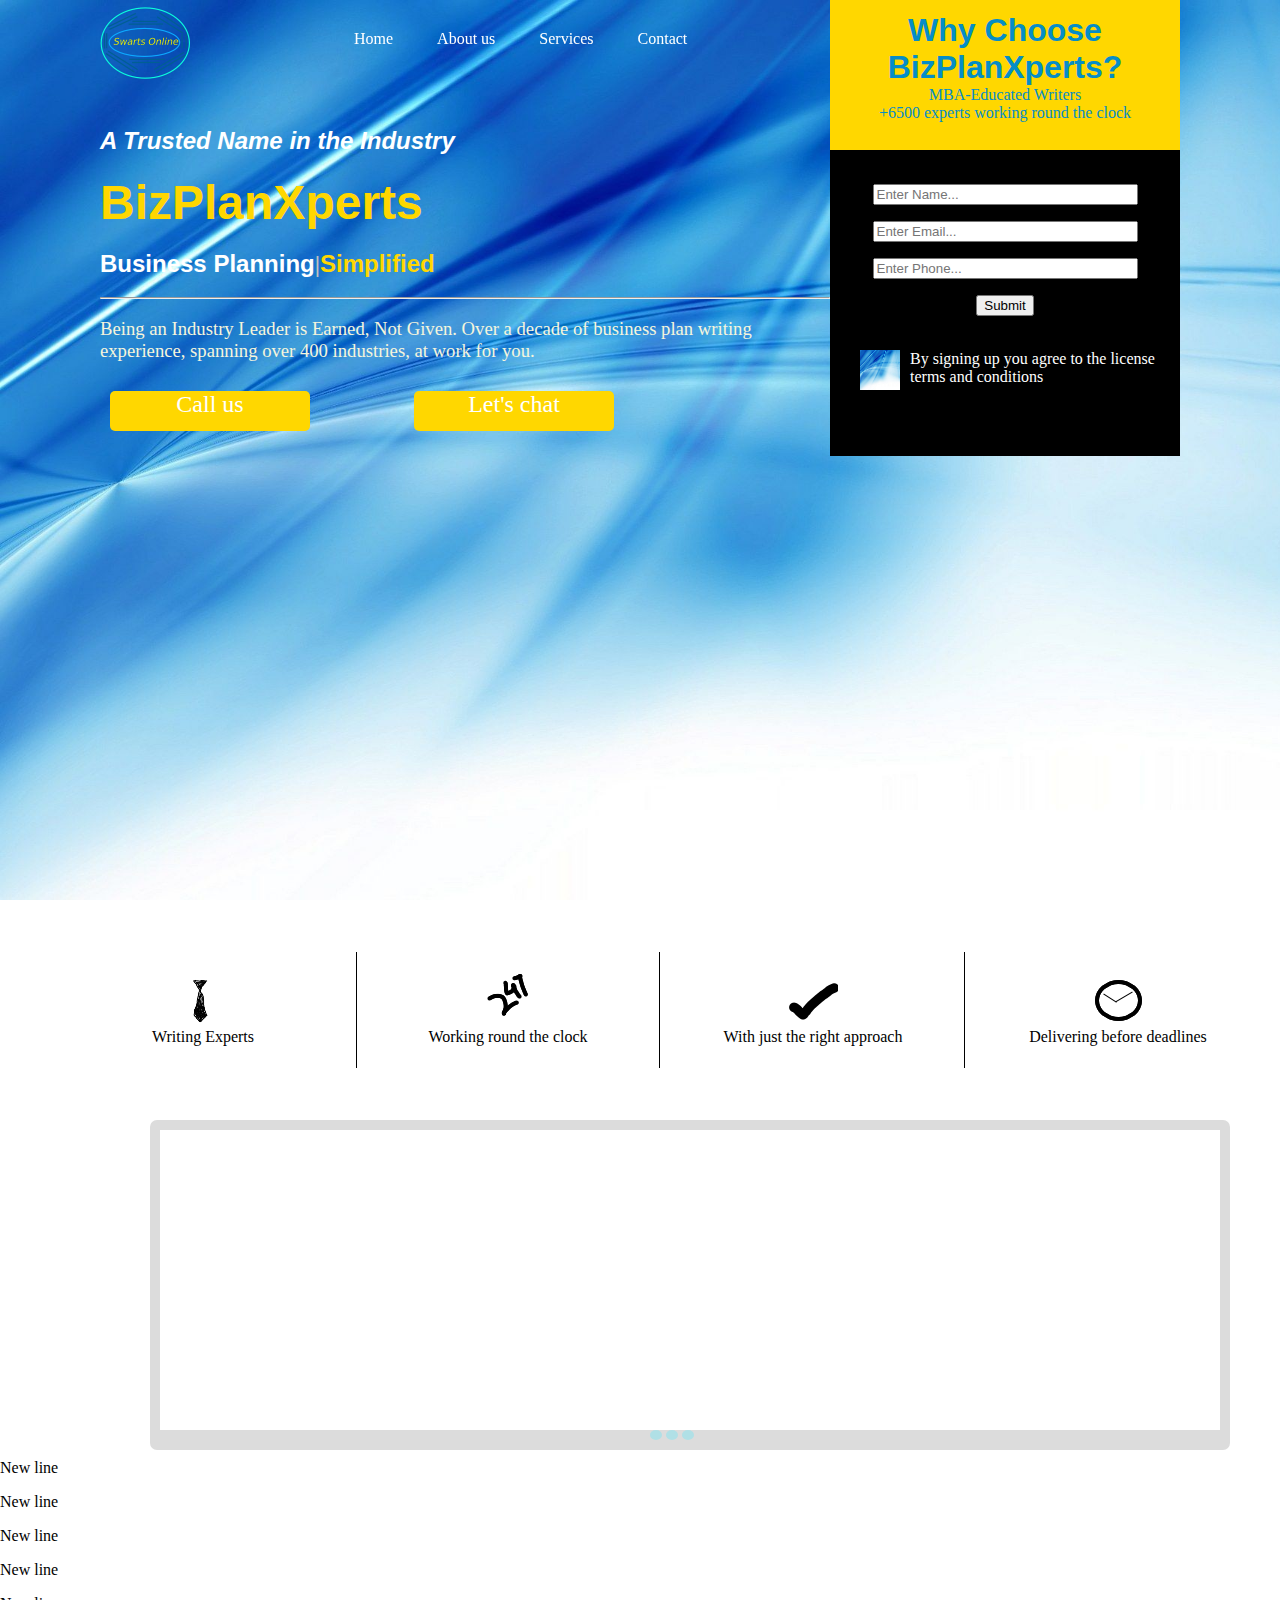
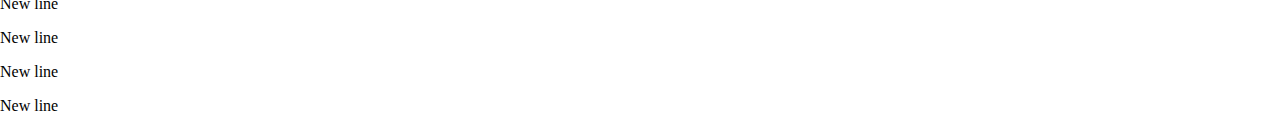
==== index.html @ 4c9b12e8 "first commit" ====
<!doctype html>
<html lang="en-US">
<head>
    <meta charset="UTF-8">
	<meta name="viewport" content="width=device-width, initial-scale=1">
	<link rel="stylesheet" type="text/css" href="style.css">
    <title>BizPlanXperts - The success planners</title>
</head>
<body style="margin:0px">
	<div class="upperpart">
	<div id="tpbr" class="topbar">
		<img class="logo" src="images/Swarts Online.png" alt="BizPlanXperts logo">
		<nav class="navbar">
			<div class="dropdown">
				<li class="dropbtn">Home</li>
			</div> 
			  <div class="dropdown">
				<li class="dropbtn">About us</li>
			  </div> 
			  <div class="dropdown">
				<li class="dropbtn">Services</li>
				<div class="dropdown-content">
				  <li><a href="services.html#assurance">Assurance</a></li>
				  <li><a href="services.html#audit">Internal Audit</a></li>
				  <div class="softdev">
					<li><a href="services.html#softwaredevelopment">Software Development</a></li>
					<div class="dropdown-content-1">
						<a href="services1.html#erp">ERP</a>
						<a href="services1.html#ondemand">On-Demand</a>
					</div>
				  </div>
				</div>
			  </div>
			  <div class="dropdown">
				<li class="dropbtn"><a href="contact.html" target="_blank">Contact</a></li>
			  </div> 
		</nav>
	</div>
	
	<nav class="navright">  
		<div class="navrightinfo">
			<font size="6" color="#058DC7" face="arial"><b>Why Choose BizPlanXperts?</b><br></font>
			<font face="verdana" color="#058DC7">MBA-Educated Writers<br></font> 
			<font face="verdana" color="#058DC7">+6500 experts working round the clock<br></font>  
		</div> 
		<div class="navrightform">
			<p>aa</p>
			<input class="nameentry" type="text" name="your-name" size="30" placeholder="Enter Name...">
			<br>
			<p></p>
			<input class="emailentry" type="text" name="your-name" size="30" placeholder="Enter Email...">
			<br>
			<p></p>
			<input class="phoneentry" type="text" name="your-name" size="30" placeholder="Enter Phone...">
			<br>
			<p></p>
			<input class="submitform" type="submit" name="your-name" size="30" value="Submit">
			<br>
			<br>
			<div>
				<img src="images/2.jpg" height="40px" width="40px" style="float:left;margin-left: 30px;">
				<p style="padding: 0px 80px;text-align: left;width: 250px;"><font color="white">By signing up you agree to the license terms and conditions</font></p>
				<br>
				<br>
				<br>
			</div>
		</div>
	</nav>
	<p>
		<br>
		<br>
		<br>
		<br>
		<br>
		<br>
	</p>
	<h3 style="padding: 0px 100px;">
		<font size="5px" color="white" face="arial"><em>A Trusted Name in the Industry<br></em></font>
	</h3>
	<h2 style="padding: 0px 100px;">
		<font size="46px" weight="600" color="gold" face="arial">BizPlanXperts</font>
	</h2>
	<h2 style="padding: 0px 100px;">
		<font color="white" face="arial">Business Planning</font><font color="silver">|</font><font color="gold" face="arial">Simplified</font>
	</h2>
	<hr style="padding: 0px 100px;margin-left: 100px;margin-right: 30px;color: gold;">
	<p style="padding: 0px 100px; color: beige; font-size: 14pt;">Being an Industry Leader is Earned, Not Given. Over a decade of business plan writing experience, spanning over 400 industries, at work for you.</p>
	<div class=contactbuttons style="margin-left: 100px;padding:10px">
	<li class="contlist"><a href="default.asp"><font size="5">Call us</font></a></li>
	<li class="contlist" style="margin-left: 100px;"><a href="news.asp"><font size="5">Let's chat</font></a></li>
	</div>
	</div>
	<div class="secondpart" id="scndprt" style="margin-top: 50px;">
		<table style="text-align: center;margin-left: 50px;height: 120px;">
			<tr>
			  <td style="width: 300px;"><img src="images/tie.png" style="width: 50px;height:50px;"><br>Writing Experts</td>
			  <td style="width: 300px; border-left-style: solid; border-right-style: solid;border-width: 1px;"><img src="images/247.png" style="width: 50px;height:50px;"><br>Working round the clock</td>
			  <td style="width: 300px;border-right-style: solid;border-width: 1px;"><img src="images/tick.png" style="width: 50px;height:50px;"><br>With just the right approach</td>
			  <td style="width: 300px;"><img src="images/clock.png" style="width: 50px;height:50px;"><br>Delivering before deadlines</td>
			</tr> 
		  </table>
	</div>
	<div class="thirdpart" id="thrdprt">
	<div class="thirdone" id="thrdone">
		<img src="images/creative.jpg" style="height: 260px; width: 300px;float:left;margin-left: 10px;">
		<h4 style="margin-left: 330px;">Sub - heading para 1</h4>
		<h2 style="margin-left: 330px;">Heading para 1</h2>
		<p style="margin-left: 330px;">Para 1Para 1Para 1Para 1Para 1Para 1Para 1Para 1Para 1Para 1Para 1Para 1Para 1Para 1Para 1Para 1Para 1Para 1Para 1Para 1Para 1Para 1Para 1Para 1Para 1Para 1Para 1Para 1Para 1Para 1Para 1Para 1Para 1Para 1Para 1Para 1Para 1Para 1Para 1Para 1Para 1Para 1Para 1Para 1Para 1Para 1Para 1Para 1Para 1Para 1Para 1Para 1Para 1Para 1Para 1Para 1</p>
	</div>
	<div class="thirdtwo" id="thrdtwo">
		<img src="images/creative.jpg" style="height: 260px; width: 300px;float:left;margin-left: 10px;">
		<h4 style="margin-left: 330px;">Sub - heading para 2</h4>
		<h2 style="margin-left: 330px;">Heading para 2</h2>
		<p style="margin-left: 330px;">Para 2Para 2Para 2Para 2Para 2Para 2Para 2Para 2Para 2Para 2Para 2Para 2Para 2Para 2Para 2Para 2Para 2Para 2Para 2Para 2Para 2Para 2Para 2Para 2Para 2Para 2Para 2Para 2Para 2Para 2Para 2Para 2Para 2Para 2Para 2Para 2Para 2Para 2Para 2Para 2Para 2Para 2Para 2Para 2Para 2Para 2Para 2Para 2Para 2Para 2Para 2Para 2Para 2Para 2Para 2Para 2</p>
	</div>
	<div class="thirdthree" id="thrdthree">
		<img src="images/creative.jpg" style="height: 260px; width: 300px;float:left;margin-left: 10px;">
		<h4 style="margin-left: 330px;">Sub - heading para 3</h4>
		<h2 style="margin-left: 330px;">Heading para 3</h2>
		<p style="margin-left: 330px;">Para 3Para 3Para 3Para 3Para 3Para 3Para 3Para 3Para 3Para 3Para 3Para 3Para 3Para 3Para 3Para 3Para 3Para 3Para 3Para 3Para 3Para 3Para 3Para 3Para 3Para 3Para 3Para 3Para 3Para 3Para 3Para 3Para 3Para 3Para 3Para 3Para 3Para 3Para 3Para 3Para 3Para 3Para 3Para 3Para 3Para 3Para 3Para 3Para 3Para 3Para 3Para 3Para 3Para 3Para 3Para 3</p>
	</div>
	</div>
	<div class="togglebuttons" id="tglbtns" style="margin-left: 650px; margin-top: -75px;"> 
	<button class="tbt" id="tbt1" onclick="selectDiv(this)"><span></span></button>
	<button class="tbt" id="tbt2" onclick="selectDiv(this)"><span></span></button>
	<button class="tbt" id="tbt3" onclick="selectDiv(this)	"><span></span></button>
	</div>
	<p id="check">New line</p>
	<p>New line</p>
	<p>New line</p>
	<p>New line</p>
	<p>New line</p>
	<p>New line</p>
	<p>New line</p>
	<p>New line</p>
	
<script type="text/javascript" src="script.js"></script>

</body>
---- style.css ----
.upperpart {
	height:100vh;
	background-image: url('images/2.jpg');
	background-size: cover;
	margin-top: -16px;
}
.topbar {
	position: fixed;
	width:100%;
	z-index: 1;
	display: flex;
}

.logo {
	margin-left: 7.5%;
	height:100px;
	width: 100px;
}

.navbar {
  list-style-type: none;
  width: 50%;
  margin-left: 10%;
  margin-top: 20px;
}

.dropdown {
	position: relative;
	display: inline-block;
}

.dropbtn {
	color: white;
	padding: 10px 10px 10px 10px;
	font-size: 16px;
	border: none;
	cursor: pointer;
	margin-left: 20px;
}

.dropbtn a {
	text-decoration: none;
	color: white;
}  	

  /* Dropdown Content (Hidden by Default) */
.dropdown-content {
	display: none;
	position: absolute;
	background-color: black;
	min-width: 160px;
	box-shadow: 0px 8px 16px 0px rgba(0,0,0,0.2);
	z-index: 1;
	border-radius: 5px;
	/* opacity: 75%; */ /*Setting opacity like this will affect color of text also */
	background-color: rgba(0,0,0,0.75); /*0.75 will set opacity to 75%.*/
	right: -40px;
}
 
.dropdown-content-1 {
	position: absolute;
	left: 100%;
	top: 60%;
	min-width: 160px;
	display: none;
	background-color: black;
	box-shadow: 0px 8px 16px 0px rgba(0,0,0,0.2);
	z-index: 1;
	border-radius: 5px;
	background-color: rgba(0,0,0,0.75); /*0.75 will set opacity to 75%.*/
}

.dropdown-content a, .dropdown-content-1 a {
	color:#FFFFFF;
	padding: 12px 16px;
	text-decoration:none;
	display: block;
	text-align: center;
	border-radius: 5px;
 }
  

.dropdown-content a:hover, .dropdown-content-1 a:hover {
	  line-height: 1.42857143;
	  border-bottom-style: solid;
	  border-bottom-color: aqua;
	  border-bottom-width: 0.5px;
}
  

.dropdown:hover .dropdown-content {
	display: block;
}

.softdev:hover .dropdown-content-1 {
	display: block;
}
  

.dropdown:hover .dropbtn {
	background-color: gold;
	color: white;
	border-radius: 5px;  /*for rounded corners*/
}

.navright {
	float:right; 
	margin-right:100px;
	list-style-type: none;
  	width: 350px;
  	background-color:gold;
	text-align: center;
}

.navrightinfo {
	padding:12px;
}
.navrightform {
	background-color: black;
	margin-bottom: -15px;
}

.contlist {
	background-color: gold;
	border-radius:5px;
	width:200px; 
	height:40px; 
	text-align: center;
	display: inline-block;
}

.contlist a {
	text-decoration: none;
	color: white;
	padding-top: 20px;
	vertical-align: middle;
	
}

.thirdpart {
	display:flex;
	overflow: hidden; 
	margin-top: 50px;
	margin-bottom: 50px;
	margin-left: 150px;
	margin-right: 150px;
	width:1060px;
	height:300px;
	border-style:solid;
	border-width: 10px;
	border-bottom-width: 20px; 
	border-radius: 7px;
	border-color: gainsboro;
}

.thirdone,.thirdtwo,.thirdthree {
	transform:translateX(1050px);
	margin-top: 20px;
	transition:0.5s linear;
	max-width: 0px;
	display:block;
}

.tbt {
	height:10px;
	cursor:pointer;
	background: none;
	border: none;
	background-color: powderblue;
	border-radius: 100%;
	user-select: none;
}


  
  /* The container <div> - needed to position the dropdown content */
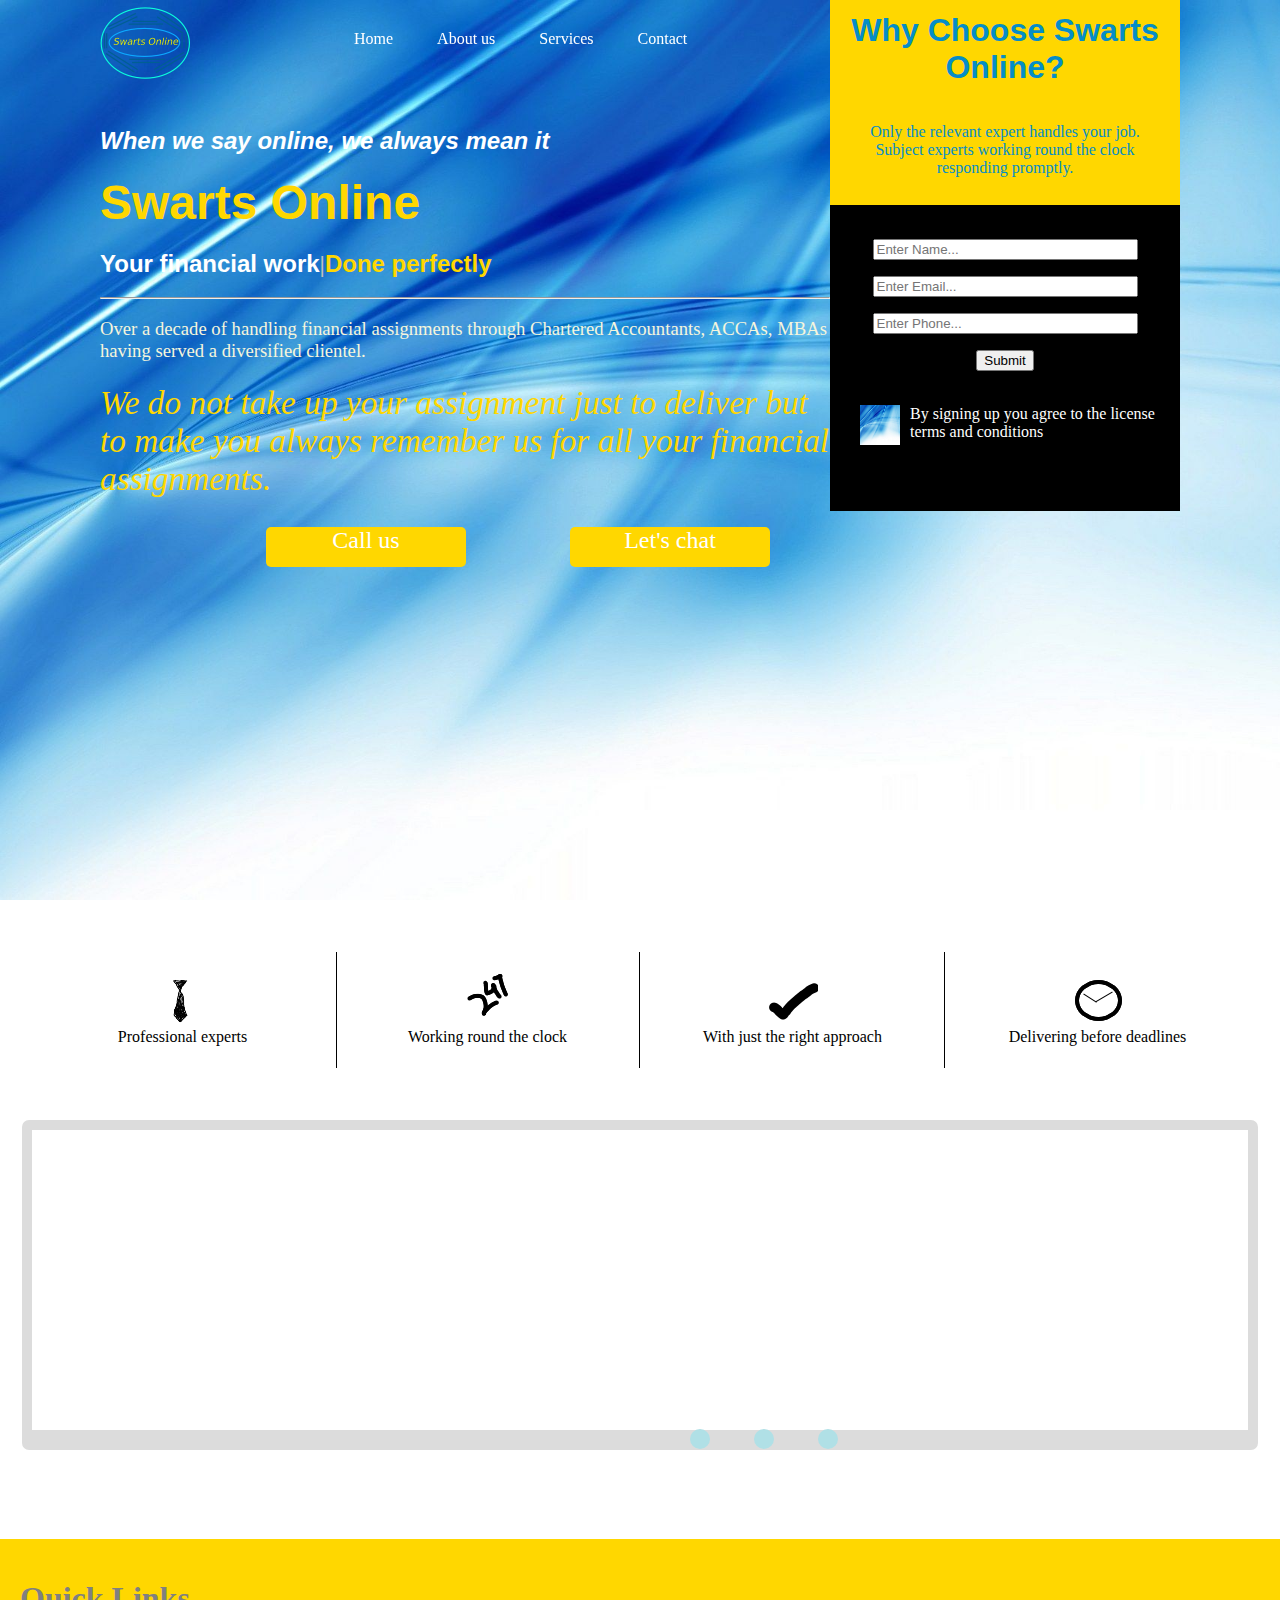
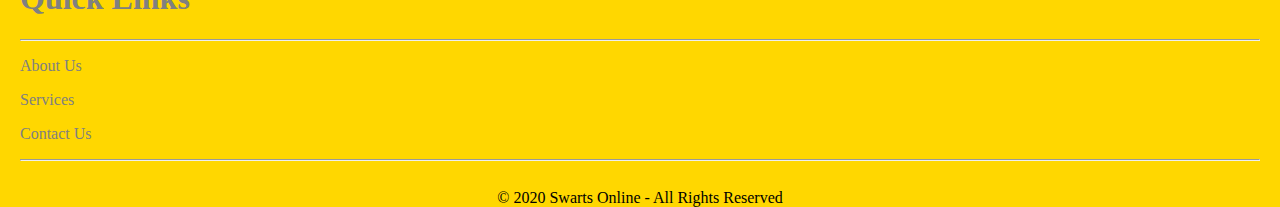
==== commit 14212fe0: "added contact page" ====
--- a/index.html
+++ b/index.html
@@ -4,20 +4,20 @@
     <meta charset="UTF-8">
 	<meta name="viewport" content="width=device-width, initial-scale=1">
 	<link rel="stylesheet" type="text/css" href="style.css">
-    <title>BizPlanXperts - The success planners</title>
+    <title>Swarts Online - Your online service provider</title>
 </head>
-<body style="margin:0px">
+<body>
 	<div class="upperpart">
 	<div id="tpbr" class="topbar">
-		<img class="logo" src="images/Swarts Online.png" alt="BizPlanXperts logo">
+		<img class="logo" src="images/Swarts Online.png" alt="Swarts Online logo">
 		<nav class="navbar">
 			<div class="dropdown">
-				<li class="dropbtn">Home</li>
+				<li class="dropbtn"><a href="index.html">Home</a></li>
 			</div> 
-			  <div class="dropdown">
-				<li class="dropbtn">About us</li>
-			  </div> 
-			  <div class="dropdown">
+			<div class="dropdown">
+				<li class="dropbtn"><a href="about.html" target="_blank">About us</a></li>
+			</div> 
+			<div class="dropdown">
 				<li class="dropbtn">Services</li>
 				<div class="dropdown-content">
 				  <li><a href="services.html#assurance">Assurance</a></li>
@@ -30,18 +30,18 @@
 					</div>
 				  </div>
 				</div>
-			  </div>
-			  <div class="dropdown">
+			</div>
+			<div class="dropdown">
 				<li class="dropbtn"><a href="contact.html" target="_blank">Contact</a></li>
-			  </div> 
+			</div> 
 		</nav>
 	</div>
 	
 	<nav class="navright">  
 		<div class="navrightinfo">
-			<font size="6" color="#058DC7" face="arial"><b>Why Choose BizPlanXperts?</b><br></font>
-			<font face="verdana" color="#058DC7">MBA-Educated Writers<br></font> 
-			<font face="verdana" color="#058DC7">+6500 experts working round the clock<br></font>  
+			<font size="6" color="#058DC7" face="arial"><b>Why Choose Swarts Online?</b><br><br></font>
+			<font face="verdana" color="#058DC7">Only the relevant expert handles your job.<br></font> 
+			<font face="verdana" color="#058DC7">Subject experts working round the clock responding promptly.<br></font>  
 		</div> 
 		<div class="navrightform">
 			<p>aa</p>
@@ -75,49 +75,56 @@
 		<br>
 	</p>
 	<h3 style="padding: 0px 100px;">
-		<font size="5px" color="white" face="arial"><em>A Trusted Name in the Industry<br></em></font>
+		<font size="5px" color="white" face="arial"><em>When we say online, we always mean it<br></em></font>
 	</h3>
 	<h2 style="padding: 0px 100px;">
-		<font size="46px" weight="600" color="gold" face="arial">BizPlanXperts</font>
+		<font size="46px" weight="600" color="gold" face="arial">Swarts Online</font>
 	</h2>
 	<h2 style="padding: 0px 100px;">
-		<font color="white" face="arial">Business Planning</font><font color="silver">|</font><font color="gold" face="arial">Simplified</font>
+		<font color="white" face="arial">Your financial work</font><font color="silver">|</font><font color="gold" face="arial">Done perfectly</font>
 	</h2>
 	<hr style="padding: 0px 100px;margin-left: 100px;margin-right: 30px;color: gold;">
-	<p style="padding: 0px 100px; color: beige; font-size: 14pt;">Being an Industry Leader is Earned, Not Given. Over a decade of business plan writing experience, spanning over 400 industries, at work for you.</p>
-	<div class=contactbuttons style="margin-left: 100px;padding:10px">
+	<p style="padding: 0px 100px; color: beige; font-size: 14pt;">
+		Over a decade of handling financial assignments through Chartered Accountants, ACCAs, MBAs having served a diversified clientel.
+		<br>
+		<br>
+		<span style="color:gold; font-style: italic; font-size: 25pt;">We do not take up your assignment just to deliver but to make you always remember us for all your financial assignments.</span>
+	</p>
+	<div class=contactbuttons style="margin-left: 20%;padding:10px">
 	<li class="contlist"><a href="default.asp"><font size="5">Call us</font></a></li>
 	<li class="contlist" style="margin-left: 100px;"><a href="news.asp"><font size="5">Let's chat</font></a></li>
 	</div>
 	</div>
+
 	<div class="secondpart" id="scndprt" style="margin-top: 50px;">
-		<table style="text-align: center;margin-left: 50px;height: 120px;">
+		<table style="text-align: center;margin-left: auto;margin-right:auto;height: 120px;">
 			<tr>
-			  <td style="width: 300px;"><img src="images/tie.png" style="width: 50px;height:50px;"><br>Writing Experts</td>
+			  <td style="width: 300px;"><img src="images/tie.png" style="width: 50px;height:50px;"><br>Professional experts</td>
 			  <td style="width: 300px; border-left-style: solid; border-right-style: solid;border-width: 1px;"><img src="images/247.png" style="width: 50px;height:50px;"><br>Working round the clock</td>
 			  <td style="width: 300px;border-right-style: solid;border-width: 1px;"><img src="images/tick.png" style="width: 50px;height:50px;"><br>With just the right approach</td>
 			  <td style="width: 300px;"><img src="images/clock.png" style="width: 50px;height:50px;"><br>Delivering before deadlines</td>
 			</tr> 
 		  </table>
 	</div>
+
 	<div class="thirdpart" id="thrdprt">
 	<div class="thirdone" id="thrdone">
-		<img src="images/creative.jpg" style="height: 260px; width: 300px;float:left;margin-left: 10px;">
-		<h4 style="margin-left: 330px;">Sub - heading para 1</h4>
-		<h2 style="margin-left: 330px;">Heading para 1</h2>
-		<p style="margin-left: 330px;">Para 1Para 1Para 1Para 1Para 1Para 1Para 1Para 1Para 1Para 1Para 1Para 1Para 1Para 1Para 1Para 1Para 1Para 1Para 1Para 1Para 1Para 1Para 1Para 1Para 1Para 1Para 1Para 1Para 1Para 1Para 1Para 1Para 1Para 1Para 1Para 1Para 1Para 1Para 1Para 1Para 1Para 1Para 1Para 1Para 1Para 1Para 1Para 1Para 1Para 1Para 1Para 1Para 1Para 1Para 1Para 1</p>
+		<img src="images/assurance.jpg" style="height: 95%; width: 20%;float:left;margin-left: 10px;">
+		<h4 style="margin-left: 22.5%;">We provide</h4>
+		<h2 style="margin-left: 22.5%;">Assurance Services</h2>
+		<p style="margin-left: 22.5%;"> Our Assurance Service Line includes a diverse range of services that are cost effective and at the same time meet the highest standard of professional excellence so that we help create the maximum value for our clients. Our highly dynamic and experienced team bring years of professional experience combined with an audit and assurance approach and methodology that is benchmarked to international best practices to meet all your  regulatory reporting, financial control and other reporting needs.</p>
 	</div>
 	<div class="thirdtwo" id="thrdtwo">
-		<img src="images/creative.jpg" style="height: 260px; width: 300px;float:left;margin-left: 10px;">
-		<h4 style="margin-left: 330px;">Sub - heading para 2</h4>
-		<h2 style="margin-left: 330px;">Heading para 2</h2>
-		<p style="margin-left: 330px;">Para 2Para 2Para 2Para 2Para 2Para 2Para 2Para 2Para 2Para 2Para 2Para 2Para 2Para 2Para 2Para 2Para 2Para 2Para 2Para 2Para 2Para 2Para 2Para 2Para 2Para 2Para 2Para 2Para 2Para 2Para 2Para 2Para 2Para 2Para 2Para 2Para 2Para 2Para 2Para 2Para 2Para 2Para 2Para 2Para 2Para 2Para 2Para 2Para 2Para 2Para 2Para 2Para 2Para 2Para 2Para 2</p>
+		<img src="images/audit.jpg" style="height: 95%; width: 20%;float:left;margin-left: 10px;">
+		<h4 style="margin-left: 22.5%;">Outsource us your</h4>
+		<h2 style="margin-left: 22.5%;">Internal Audit</h2>
+		<p style="margin-left: 22.5%;">The internal audit department is of strategic importance in any business environment. It helps an organization manage the risks faced and meet the expectations of the various critical stakeholders  including shareholders, regulators, the Board, employees and the executive management. The internal audit department achieves this by a keen understanding of the organization’s strategic direction, it’s risk profile,  risk management priorities and the regulatory environment.</p>
 	</div>
 	<div class="thirdthree" id="thrdthree">
-		<img src="images/creative.jpg" style="height: 260px; width: 300px;float:left;margin-left: 10px;">
-		<h4 style="margin-left: 330px;">Sub - heading para 3</h4>
-		<h2 style="margin-left: 330px;">Heading para 3</h2>
-		<p style="margin-left: 330px;">Para 3Para 3Para 3Para 3Para 3Para 3Para 3Para 3Para 3Para 3Para 3Para 3Para 3Para 3Para 3Para 3Para 3Para 3Para 3Para 3Para 3Para 3Para 3Para 3Para 3Para 3Para 3Para 3Para 3Para 3Para 3Para 3Para 3Para 3Para 3Para 3Para 3Para 3Para 3Para 3Para 3Para 3Para 3Para 3Para 3Para 3Para 3Para 3Para 3Para 3Para 3Para 3Para 3Para 3Para 3Para 3</p>
+		<img src="images/software.jpg" style="height: 95%; width: 20%;float:left;margin-left: 10px;">
+		<h4 style="margin-left: 22.5%;">Benefit from our</h4>
+		<h2 style="margin-left: 22.5%;">Software Development</h2>
+		<p style="margin-left: 22.5%;">Get the best management packages from our off the shelf ERP solutions or have a customized solution matching your needs. Apart from ERP solutions we provide both web and desktop based applications developed right according to your choice. The applications do not only include financial solutions but software able to serve any sector.</p>
 	</div>
 	</div>
 	<div class="togglebuttons" id="tglbtns" style="margin-left: 650px; margin-top: -75px;"> 
@@ -125,14 +132,22 @@
 	<button class="tbt" id="tbt2" onclick="selectDiv(this)"><span></span></button>
 	<button class="tbt" id="tbt3" onclick="selectDiv(this)	"><span></span></button>
 	</div>
-	<p id="check">New line</p>
-	<p>New line</p>
-	<p>New line</p>
-	<p>New line</p>
-	<p>New line</p>
-	<p>New line</p>
-	<p>New line</p>
-	<p>New line</p>
+
+	
+	<div class="quicklinks">
+		<h1 style="color: gray;">Quick Links</h1>
+		<hr>
+		<div style="clear: both;"></div>
+		<p><a href="about.html">About Us</a></p>
+		<p><a href="services.html">Services</a></p>
+		<p><a href="contact.html">Contact Us</a></p>
+		<hr>
+	</div>
+	
+</footer>
+	<div class="copyright">
+		&copy; 2020 Swarts Online - All Rights Reserved
+	</div>
 	
 <script type="text/javascript" src="script.js"></script>
 
--- a/style.css
+++ b/style.css
@@ -1,3 +1,9 @@
+body {
+	margin: 0px;
+	padding: 0px;
+	font-family: 'Times New Roman', serif, Helvetica, Times, serif;
+}
+
 .upperpart {
 	height:100vh;
 	background-image: url('images/2.jpg');
@@ -22,6 +28,7 @@
   width: 50%;
   margin-left: 10%;
   margin-top: 20px;
+  transition: .5s ease-out;
 }
 
 .dropdown {
@@ -43,7 +50,6 @@
 	color: white;
 }  	
 
-  /* Dropdown Content (Hidden by Default) */
 .dropdown-content {
 	display: none;
 	position: absolute;
@@ -52,8 +58,7 @@
 	box-shadow: 0px 8px 16px 0px rgba(0,0,0,0.2);
 	z-index: 1;
 	border-radius: 5px;
-	/* opacity: 75%; */ /*Setting opacity like this will affect color of text also */
-	background-color: rgba(0,0,0,0.75); /*0.75 will set opacity to 75%.*/
+	background-color: rgba(0,0,0,0.75);
 	right: -40px;
 }
  
@@ -142,9 +147,9 @@
 	overflow: hidden; 
 	margin-top: 50px;
 	margin-bottom: 50px;
-	margin-left: 150px;
-	margin-right: 150px;
-	width:1060px;
+	margin-left: auto;
+	margin-right: auto;
+	width:95%;
 	height:300px;
 	border-style:solid;
 	border-width: 10px;
@@ -154,7 +159,7 @@
 }
 
 .thirdone,.thirdtwo,.thirdthree {
-	transform:translateX(1050px);
+	transform:translateX(1500px);
 	margin-top: 20px;
 	transition:0.5s linear;
 	max-width: 0px;
@@ -171,7 +176,61 @@
 	user-select: none;
 }
 
-
-  
-  /* The container <div> - needed to position the dropdown content */
-
+.quicklinks {
+	background-color: gold;
+	padding: 20px;
+	margin-top: 40px;
+}
+
+.quicklinks a {
+	text-decoration: none;
+	color: gray;
+}
+
+.copyright {
+	margin-top: 0px;
+	text-align: center;
+	background-color: gold;
+}
+  
+.form {
+	margin-left: 10%;
+	width: 80%;
+	background-color: rgba(0,0,0,0.75);
+}
+
+.form h1 {
+	color: gold;
+	padding: 10px 0px 0px 40px;
+}
+
+.form label {
+	padding: 0px 0px 20px 40px;
+	color: white;
+}
+
+.form input {
+	margin-left: 5%;
+	width: 99.5%;
+	padding-bottom: 10px;
+	margin-bottom: 10px;
+	box-shadow: 5px 5px 5px 0px gold;
+}
+
+.form textarea {
+	margin-left: 5%;
+	box-shadow: 5px 5px 5px 0px gold;
+}
+
+button {
+	margin-left: 40px;
+	padding: 10px;
+	background-color: gold;
+	margin-bottom: 50px;
+}
+
+button a {
+	text-decoration: none;
+	color: white;
+	font-size: 15pt;
+}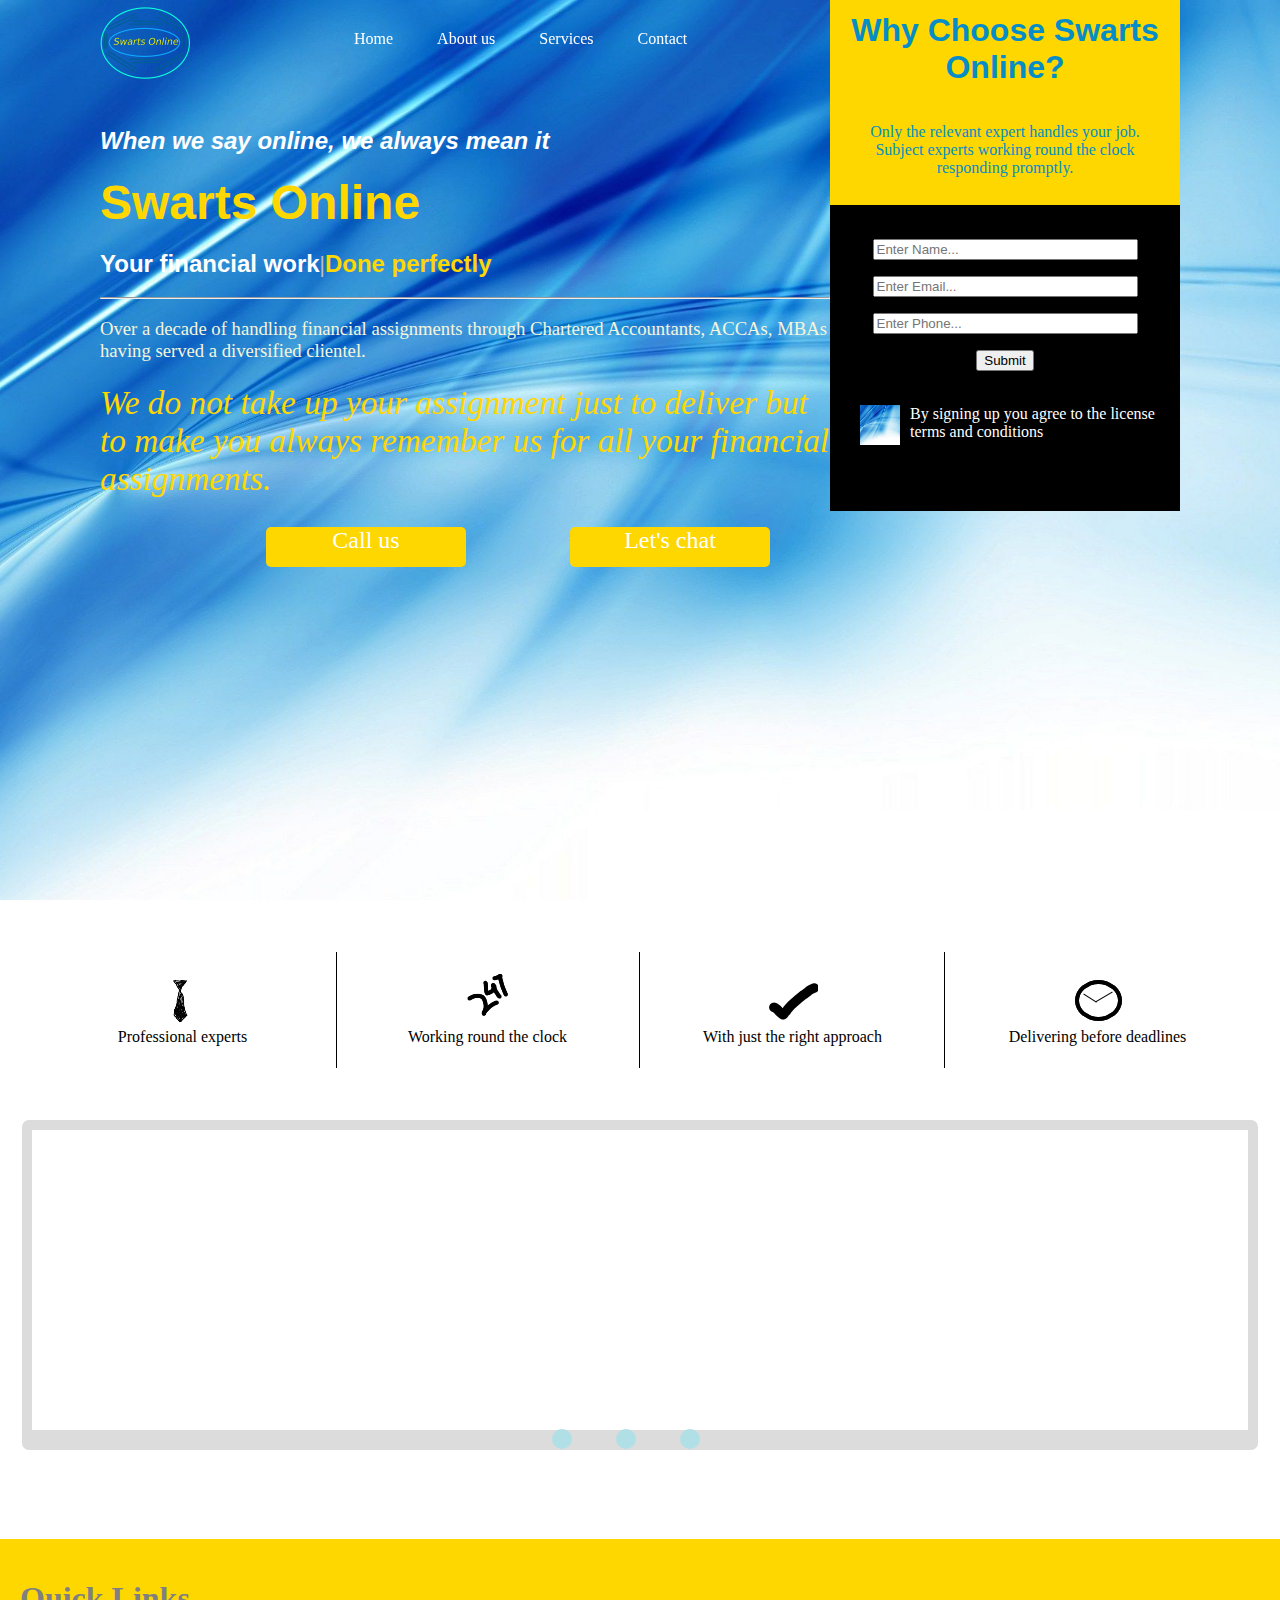
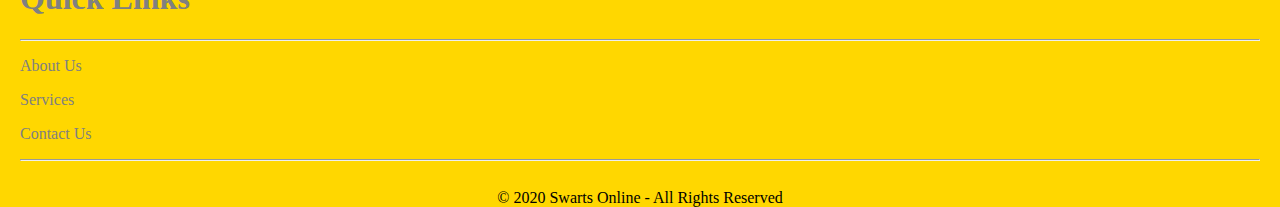
==== commit d2209562: "responsive design" ====
--- a/index.html
+++ b/index.html
@@ -25,8 +25,8 @@
 				  <div class="softdev">
 					<li><a href="services.html#softwaredevelopment">Software Development</a></li>
 					<div class="dropdown-content-1">
-						<a href="services1.html#erp">ERP</a>
-						<a href="services1.html#ondemand">On-Demand</a>
+						<a href="services.html#erp">ERP</a>
+						<a href="services.html#ondemand">On-Demand</a>
 					</div>
 				  </div>
 				</div>
@@ -35,6 +35,11 @@
 				<li class="dropbtn"><a href="contact.html" target="_blank">Contact</a></li>
 			</div> 
 		</nav>
+		<div class="hamburger">
+				<div class="line"></div>
+				<div class="line"></div>
+				<div class="line"></div>
+		</div>
 	</div>
 	
 	<nav class="navright">  
@@ -92,7 +97,7 @@
 	</p>
 	<div class=contactbuttons style="margin-left: 20%;padding:10px">
 	<li class="contlist"><a href="default.asp"><font size="5">Call us</font></a></li>
-	<li class="contlist" style="margin-left: 100px;"><a href="news.asp"><font size="5">Let's chat</font></a></li>
+	<li class="contlist" id="chat"><a href="news.asp"><font size="5">Let's chat</font></a></li>
 	</div>
 	</div>
 
@@ -127,7 +132,7 @@
 		<p style="margin-left: 22.5%;">Get the best management packages from our off the shelf ERP solutions or have a customized solution matching your needs. Apart from ERP solutions we provide both web and desktop based applications developed right according to your choice. The applications do not only include financial solutions but software able to serve any sector.</p>
 	</div>
 	</div>
-	<div class="togglebuttons" id="tglbtns" style="margin-left: 650px; margin-top: -75px;"> 
+	<div class="togglebuttons"> 
 	<button class="tbt" id="tbt1" onclick="selectDiv(this)"><span></span></button>
 	<button class="tbt" id="tbt2" onclick="selectDiv(this)"><span></span></button>
 	<button class="tbt" id="tbt3" onclick="selectDiv(this)	"><span></span></button>
--- a/style.css
+++ b/style.css
@@ -2,6 +2,34 @@
 	margin: 0px;
 	padding: 0px;
 	font-family: 'Times New Roman', serif, Helvetica, Times, serif;
+}
+
+.hamburger {
+	display: none;
+	position: absolute;
+	top: 10px;
+	right: 10px;
+	height: 40px;
+	width: 40px;
+	background-color: powderblue;
+	border-radius: 50%;
+	cursor: pointer;
+	z-index: 500;
+}
+
+.line {
+	align-items: center;
+	justify-content: center;
+	width: 28px;
+	height: 3px;
+	background-color: white;
+	margin-top: 5px;
+	margin-left: auto;
+	margin-right: auto;
+}
+
+.hamburger :nth-child(1) {
+	margin-top: 10px;
 }
 
 .upperpart {
@@ -10,6 +38,7 @@
 	background-size: cover;
 	margin-top: -16px;
 }
+
 .topbar {
 	position: fixed;
 	width:100%;
@@ -140,6 +169,10 @@
 	padding-top: 20px;
 	vertical-align: middle;
 	
+}
+
+#chat {
+	margin-left: 100px;
 }
 
 .thirdpart {
@@ -176,6 +209,11 @@
 	user-select: none;
 }
 
+.togglebuttons {
+	margin-left: 40%; 
+	margin-top: -75px;
+}
+
 .quicklinks {
 	background-color: gold;
 	padding: 20px;
@@ -211,9 +249,9 @@
 
 .form input {
 	margin-left: 5%;
-	width: 99.5%;
-	padding-bottom: 10px;
-	margin-bottom: 10px;
+	width: 98%;
+	padding-bottom: 5px;
+	margin-bottom: 5px;
 	box-shadow: 5px 5px 5px 0px gold;
 }
 
@@ -233,4 +271,100 @@
 	text-decoration: none;
 	color: white;
 	font-size: 15pt;
-}+}
+
+.assurance-main, .internalaudit-main, .software-main {
+	margin-left: 5%;
+	margin-right: 5%;
+}
+
+.softwaretypes {
+	margin-left: 5%;
+}
+
+.about, .team {
+	margin-left: 5%;
+	margin-right:5%
+}
+
+.team h1 {
+	text-align: center;
+}
+
+
+@media screen and (max-width:768px) {
+	
+	.upperpart{
+		height: auto;
+	}
+
+	.logo {
+		margin-left: 0%;
+		margin-top: 3%;
+		height: 50px;
+		width: 50px;
+	}
+
+	.hamburger {
+		display: block;
+		margin-top: 2%;
+	}
+
+	.navright {
+		float: none;
+		width: 100%;
+		display: block;
+	}
+
+	.navbar {
+		position: absolute;
+		top: -20px;
+		display: flex;
+		flex-direction: column;
+		width: 100%;
+		height: 100vh;
+		margin-left: 0%;
+		align-items: center;
+		justify-content: center;
+		background-color: black;
+		clip-path: circle(100px at 800px 0px);
+		-webkit-clip-path: circle(100px at 800px 0px);
+		z-index: 100;
+	}
+
+	.navbar.open {
+		clip-path: circle(1000px at 800px 0px);
+		-webkit-clip-path: circle(1000px at 800px 0px);
+	}
+
+	.dropdown-content, .dropdown-content-1 {
+		min-width: auto;
+	}
+	
+	#chat {
+		margin-left: 0px;
+		margin-top: 10px;
+	}
+
+	.form input {
+		margin-left: 5%;
+		width: 70%;
+		padding-bottom: 2px;
+		margin-bottom: 2px;
+		box-shadow: 2px 2px 2px 0px gold;
+	}
+	
+	.form textarea {
+		margin-left: 5%;
+		box-shadow: 5px 5px 5px 0px gold;
+		width: 180px;
+	}
+
+	.form label {
+		font-size: 8pt;
+		padding-left: 10px;
+	}
+
+
+
+}
